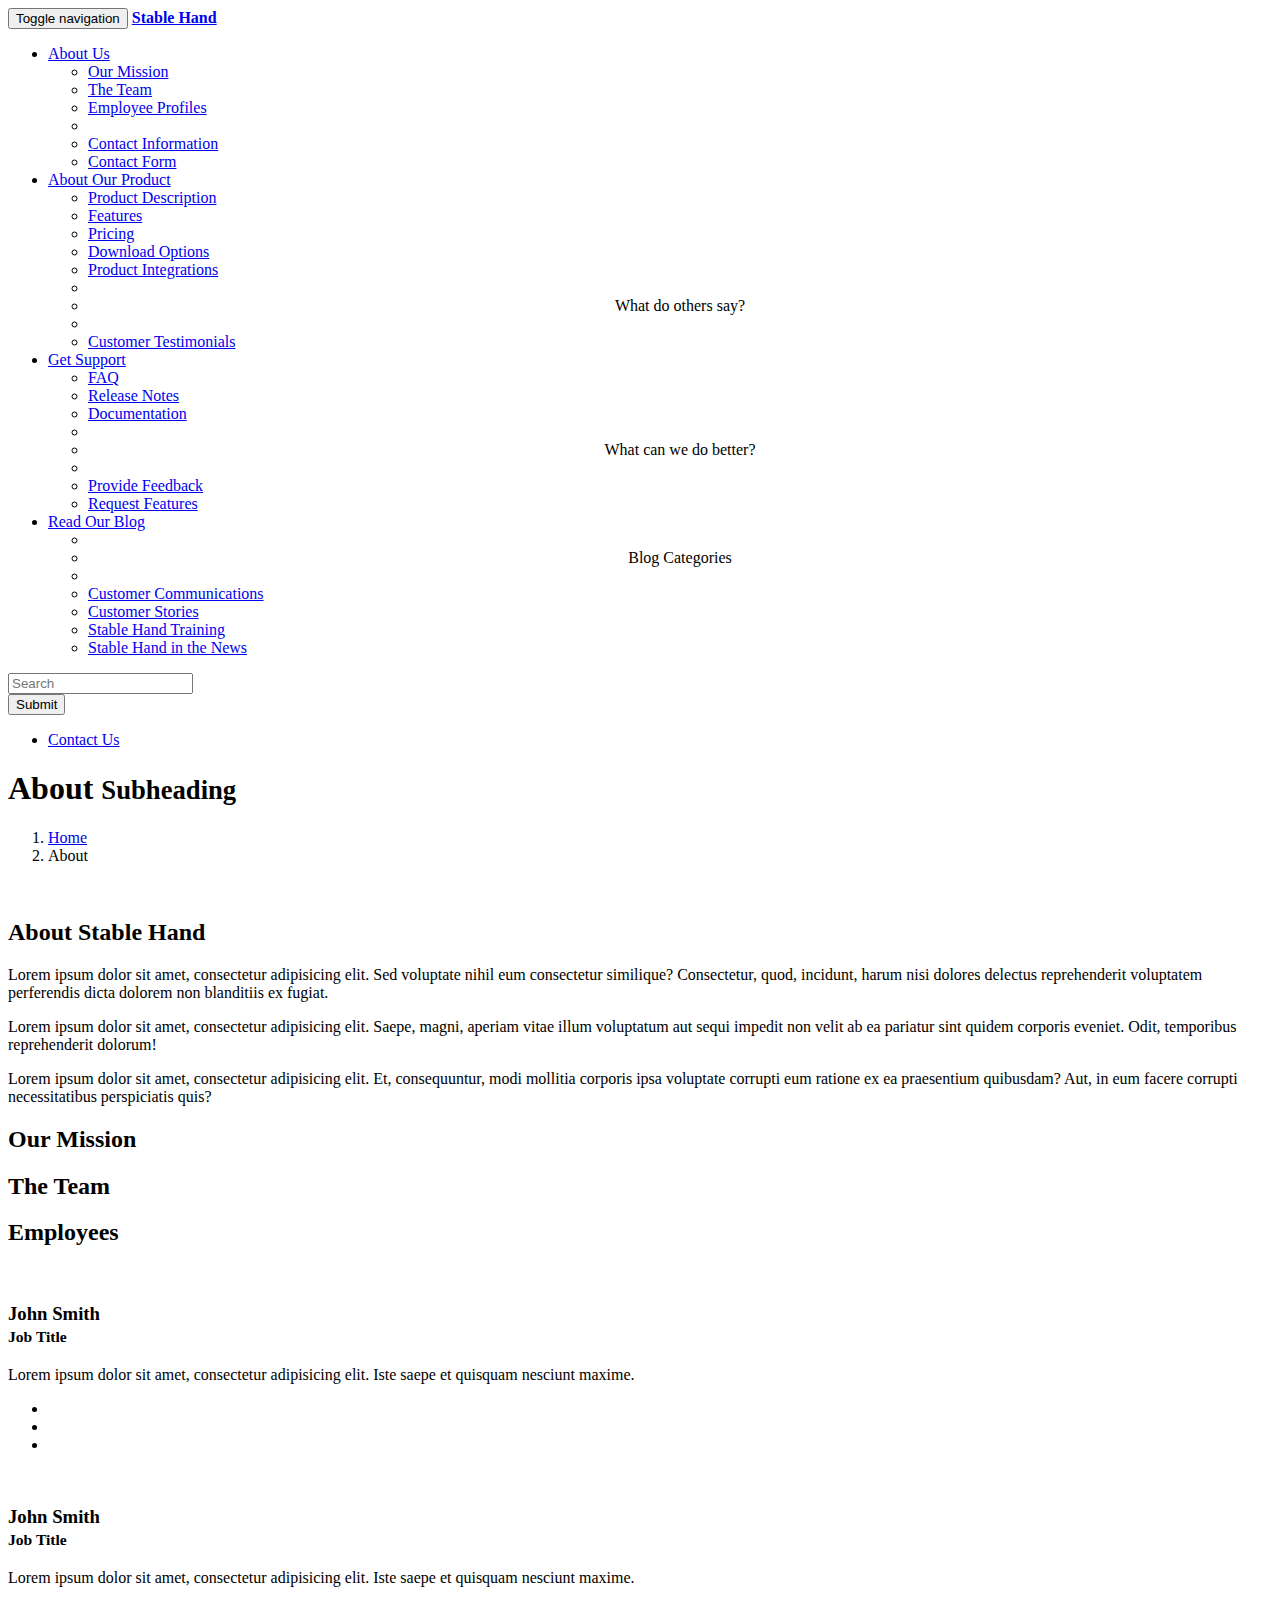
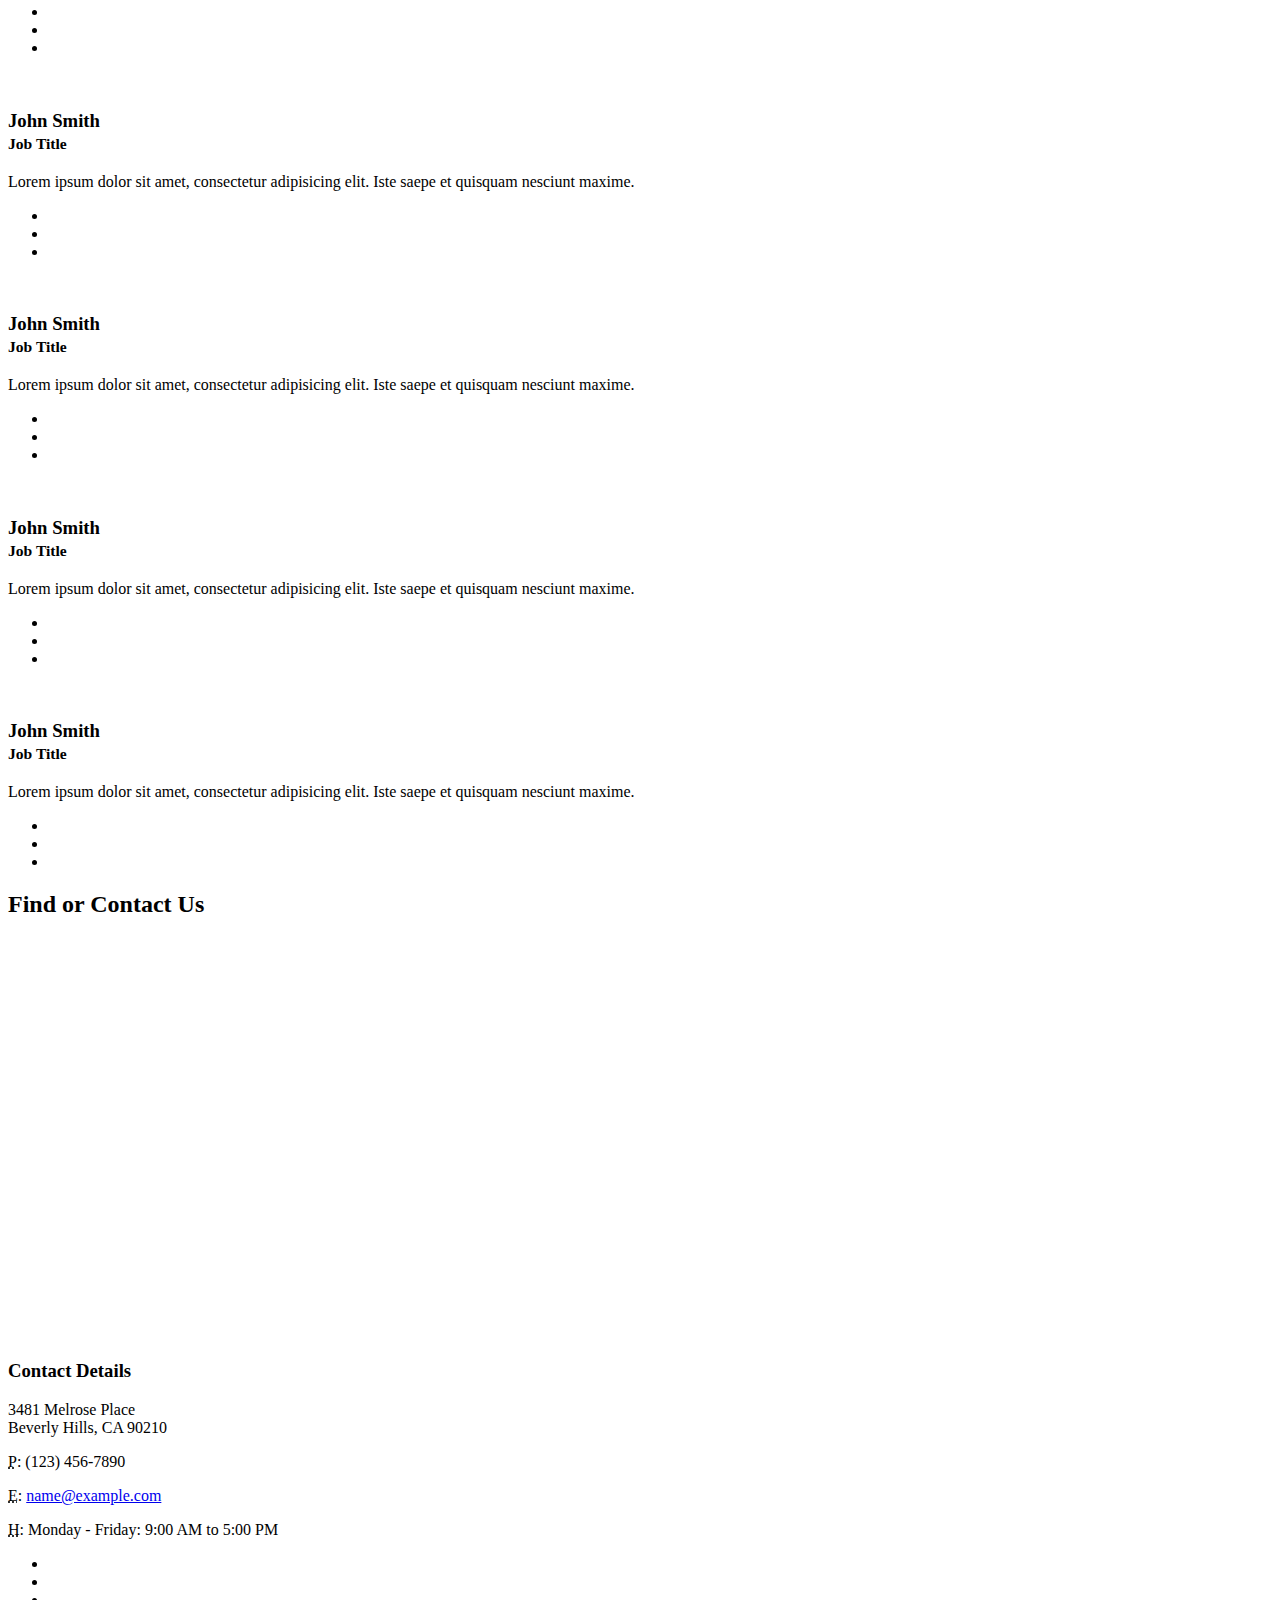
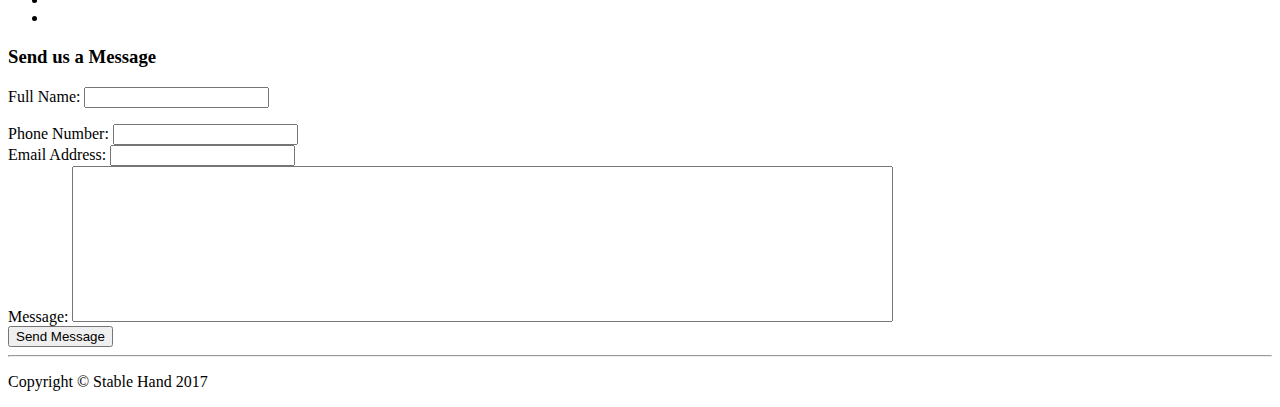
==== about.html @ 835e22d8 "Added pages and internal linking" ====
<!DOCTYPE html>
<html lang="en">

<head>

    <meta charset="utf-8">
    <meta http-equiv="X-UA-Compatible" content="IE=edge">
    <!-- TODO: Add proper viewport meta tag to make page properly display on mobile devices. -->
    <meta name="description" content="">
    <meta name="author" content="">

    <title>Stable Hand - Start Bootstrap Template</title>

    <!-- Bootstrap Core CSS -->
    <link href="css/bootstrap.min.css" rel="stylesheet">

    <!-- Custom CSS -->
    <link href="css/modern-business.css" rel="stylesheet">
    <link href="css/style.css" rel="stylesheet">

    <!-- Custom Fonts -->
    <link href="font-awesome/css/font-awesome.min.css" rel="stylesheet" type="text/css">

    <!-- HTML5 Shim and Respond.js IE8 support of HTML5 elements and media queries -->
    <!-- WARNING: Respond.js doesn't work if you view the page via file:// -->
    <!--[if lt IE 9]>
        <script src="https://oss.maxcdn.com/libs/html5shiv/3.7.0/html5shiv.js"></script>
        <script src="https://oss.maxcdn.com/libs/respond.js/1.4.2/respond.min.js"></script>
    <![endif]-->

</head>

<body>

    <!-- Navigation -->
  <nav class="navbar navbar-inverse navbar-fixed-top" role="navigation">
  <div class="container-fluid">
    <!-- Brand and toggle get grouped for better mobile display -->
    <div class="navbar-header">
      <button type="button" class="navbar-toggle collapsed" data-toggle="collapse" data-target="#bs-example-navbar-collapse-1" aria-expanded="false">
        <span class="sr-only">Toggle navigation</span>
        <span class="icon-bar"></span>
        <span class="icon-bar"></span>
        <span class="icon-bar"></span>
      </button>
      <a class="navbar-brand" href="#">Stable Hand </a>
    </div>

    <!-- Collect the nav links, forms, and other content for toggling -->
    
    
    <div class="collapse navbar-collapse" id="bs-example-navbar-collapse-1">
      
      <ul class="nav navbar-nav">

        
        
        <li class="dropdown">
          <a href="#" class="dropdown-toggle" data-toggle="dropdown" role="button" aria-haspopup="true" aria-expanded="false">About Us<span class="caret"></span></a>
          <ul class="dropdown-menu">
            <li><a href="about.html#mission">Our Mission</a></li>
            <li><a href="about.html#team">The Team</a></li>
            <li><a href="about.html#emp_profile">Employee Profiles</a></li>
            <li role="separator" class="divider"></li>
            <li><a href="about.html#contact_info">Contact Information</a></li>
            <li><a href="about.html#contact_form">Contact Form</a></li>
            
          </ul>
        </li>
        
        
        <li class="dropdown">
          <a href="#" class="dropdown-toggle" data-toggle="dropdown" role="button" aria-haspopup="true" aria-expanded="false">About Our Product <span class="caret"></span></a>
          <ul class="dropdown-menu">
            <li><a href="prod_info.html#description">Product Description</a></li>
            <li><a href="features.html#features">Features</a></li>
            <li><a href="prod_info.html#pricing">Pricing</a></li>
            <li><a href="prod_info.html#download">Download Options</a></li>
            <li><a href="prod_info.html#integrations">Product Integrations</a></li>
            <li role="separator" class="divider"></li>
            <li class="dropdown-header">What do others say?</li>
            <li role="separator" class="divider"></li>
            <li><a href="prod_info.html#testimonials">Customer Testimonials</a></li>
          </ul>
        </li>
        
        <li class="dropdown">
          <a href="#" class="dropdown-toggle" data-toggle="dropdown" role="button" aria-haspopup="true" aria-expanded="false">Get Support <span class="caret"></span></a>
          <ul class="dropdown-menu">
            <li><a href="support.html#faq">FAQ</a></li>
            <li><a href="support.html#release_notes">Release Notes</a></li>
            <li><a href="support.html#documentation">Documentation</a></li>
            <li role="separator" class="divider"></li>
            <li class="dropdown-header">What can we do better?</li>
            <li role="separator" class="divider"></li>
            <li><a href="support.htmlfeedback_form#">Provide Feedback</a></li>
            <li><a href="support.html#request_form">Request Features</a></li>
          </ul>
        </li>

      <li class="dropdown">
          <a href="#" class="dropdown-toggle" data-toggle="dropdown" role="button" aria-haspopup="true" aria-expanded="false">Read Our Blog <span class="caret"></span></a>
          <ul class="dropdown-menu">
            <!-- TODO2: Figure out how to link to posts tagged by category-->
            <li role="separator" class="divider"></li>
            <li class="dropdown-header">Blog Categories</li>
            <li role="separator" class="divider"></li>
            <li><a href="cust_comm.html">Customer Communications </a></li>
            <li><a href="cust_story.html">Customer Stories </a></li>
            <li><a href="cust_trng.html">Stable Hand Training </a></li>
            <li><a href="news.html">Stable Hand in the News </a></li>
          </ul>
        </li>
      </ul>
      
      
      
      <form class="navbar-form navbar-right">
        <div class="form-group">
          <input type="text" class="form-control" placeholder="Search">
        </div>
        <button type="submit" class="btn btn-default">Submit</button>
      </form>
      
      <ul class="nav navbar-nav navbar-right">
        <li><a href="about.html#contact_form">Contact Us </a></li>
        
        
        
      </ul>
    </div><!-- /.navbar-collapse -->
  </div><!-- /.container-fluid -->
</nav>    
</nav>

    <!-- Page Content -->
    <div class="container">

        <!-- Page Heading/Breadcrumbs -->
        <div class="row">
            <div class="col-lg-12">
                <h1 class="page-header">About
                    <small>Subheading</small>
                </h1>
                <ol class="breadcrumb">
                    <li><a href="index.html">Home</a>
                    </li>
                    <li class="active">About</li>
                </ol>
            </div>
        </div>
        <!-- /.row -->

        <!-- Intro Content -->
        <div class="row">
            <div class="col-md-6">
                <img class="img-responsive" src="http://placehold.it/750x450" alt="">
            </div>
            <div class="col-md-6">
                <h2>About Stable Hand</h2>
                <p>Lorem ipsum dolor sit amet, consectetur adipisicing elit. Sed voluptate nihil eum consectetur similique? Consectetur, quod, incidunt, harum nisi dolores delectus reprehenderit voluptatem perferendis dicta dolorem non blanditiis ex fugiat.</p>
                <p>Lorem ipsum dolor sit amet, consectetur adipisicing elit. Saepe, magni, aperiam vitae illum voluptatum aut sequi impedit non velit ab ea pariatur sint quidem corporis eveniet. Odit, temporibus reprehenderit dolorum!</p>
                <p>Lorem ipsum dolor sit amet, consectetur adipisicing elit. Et, consequuntur, modi mollitia corporis ipsa voluptate corrupti eum ratione ex ea praesentium quibusdam? Aut, in eum facere corrupti necessitatibus perspiciatis quis?</p>
            </div>
        </div>
        <!-- /.row -->
        
        <div class="row" id="mission">
            <div class="col-lg-12">
                <h2 class="page-header">Our Mission</h2>
            </div>
        </div>
        
        <div class="row" id="team">
            <div class="col-lg-12">
                <h2 class="page-header">The Team</h2>
            </div>
        </div>

        <div class="row">
            <div class="col-lg-12">
                <h2 class="page-header" id="emp_profile">Employees</h2>
            </div>
            <div class="col-md-4 text-center">
                <div class="thumbnail">
                    <img class="img-responsive" src="http://placehold.it/750x450" alt="">
                    <div class="caption">
                        <h3>John Smith<br>
                            <small>Job Title</small>
                        </h3>
                        <p>Lorem ipsum dolor sit amet, consectetur adipisicing elit. Iste saepe et quisquam nesciunt maxime.</p>
                        <ul class="list-inline">
                            <li><a href="#"><i class="fa fa-2x fa-facebook-square"></i></a>
                            </li>
                            <li><a href="#"><i class="fa fa-2x fa-linkedin-square"></i></a>
                            </li>
                            <li><a href="#"><i class="fa fa-2x fa-twitter-square"></i></a>
                            </li>
                        </ul>
                    </div>
                </div>
            </div>
            <div class="col-md-4 text-center">
                <div class="thumbnail">
                    <img class="img-responsive" src="http://placehold.it/750x450" alt="">
                    <div class="caption">
                        <h3>John Smith<br>
                            <small>Job Title</small>
                        </h3>
                        <p>Lorem ipsum dolor sit amet, consectetur adipisicing elit. Iste saepe et quisquam nesciunt maxime.</p>
                        <ul class="list-inline">
                            <li><a href="#"><i class="fa fa-2x fa-facebook-square"></i></a>
                            </li>
                            <li><a href="#"><i class="fa fa-2x fa-linkedin-square"></i></a>
                            </li>
                            <li><a href="#"><i class="fa fa-2x fa-twitter-square"></i></a>
                            </li>
                        </ul>
                    </div>
                </div>
            </div>
            <div class="col-md-4 text-center">
                <div class="thumbnail">
                    <img class="img-responsive" src="http://placehold.it/750x450" alt="">
                    <div class="caption">
                        <h3>John Smith<br>
                            <small>Job Title</small>
                        </h3>
                        <p>Lorem ipsum dolor sit amet, consectetur adipisicing elit. Iste saepe et quisquam nesciunt maxime.</p>
                        <ul class="list-inline">
                            <li><a href="#"><i class="fa fa-2x fa-facebook-square"></i></a>
                            </li>
                            <li><a href="#"><i class="fa fa-2x fa-linkedin-square"></i></a>
                            </li>
                            <li><a href="#"><i class="fa fa-2x fa-twitter-square"></i></a>
                            </li>
                        </ul>
                    </div>
                </div>
            </div>
            <div class="col-md-4 text-center">
                <div class="thumbnail">
                    <img class="img-responsive" src="http://placehold.it/750x450" alt="">
                    <div class="caption">
                        <h3>John Smith<br>
                            <small>Job Title</small>
                        </h3>
                        <p>Lorem ipsum dolor sit amet, consectetur adipisicing elit. Iste saepe et quisquam nesciunt maxime.</p>
                        <ul class="list-inline">
                            <li><a href="#"><i class="fa fa-2x fa-facebook-square"></i></a>
                            </li>
                            <li><a href="#"><i class="fa fa-2x fa-linkedin-square"></i></a>
                            </li>
                            <li><a href="#"><i class="fa fa-2x fa-twitter-square"></i></a>
                            </li>
                        </ul>
                    </div>
                </div>
            </div>
            <div class="col-md-4 text-center">
                <div class="thumbnail">
                    <img class="img-responsive" src="http://placehold.it/750x450" alt="">
                    <div class="caption">
                        <h3>John Smith<br>
                            <small>Job Title</small>
                        </h3>
                        <p>Lorem ipsum dolor sit amet, consectetur adipisicing elit. Iste saepe et quisquam nesciunt maxime.</p>
                        <ul class="list-inline">
                            <li><a href="#"><i class="fa fa-2x fa-facebook-square"></i></a>
                            </li>
                            <li><a href="#"><i class="fa fa-2x fa-linkedin-square"></i></a>
                            </li>
                            <li><a href="#"><i class="fa fa-2x fa-twitter-square"></i></a>
                            </li>
                        </ul>
                    </div>
                </div>
            </div>
            <div class="col-md-4 text-center">
                <div class="thumbnail">
                    <img class="img-responsive" src="http://placehold.it/750x450" alt="">
                    <div class="caption">
                        <h3>John Smith<br>
                            <small>Job Title</small>
                        </h3>
                        <p>Lorem ipsum dolor sit amet, consectetur adipisicing elit. Iste saepe et quisquam nesciunt maxime.</p>
                        <ul class="list-inline">
                            <li><a href="#"><i class="fa fa-2x fa-facebook-square"></i></a>
                            </li>
                            <li><a href="#"><i class="fa fa-2x fa-linkedin-square"></i></a>
                            </li>
                            <li><a href="#"><i class="fa fa-2x fa-twitter-square"></i></a>
                            </li>
                        </ul>
                    </div>
                </div>
            </div>
        </div>
        <!-- /.row -->

        <!-- Content Row -->
        <div class="row">
            
            
                    <div class="row">
            <div class="col-lg-12" id="contact_info">
                <h2 class="page-header">Find or Contact Us</h2></h2>
            </div>
            
            
            
            <!-- Map Column -->
            <div class="col-md-8">
                <!-- Embedded Google Map -->
                <iframe width="100%" height="400px" frameborder="0" scrolling="no" marginheight="0" marginwidth="0" src="http://maps.google.com/maps?hl=en&amp;ie=UTF8&amp;ll=37.0625,-95.677068&amp;spn=56.506174,79.013672&amp;t=m&amp;z=4&amp;output=embed"></iframe>
            </div>
            <!-- Contact Details Column -->
            <div class="col-md-4">
                <h3>Contact Details</h3>
                <p>
                    3481 Melrose Place<br>Beverly Hills, CA 90210<br>
                </p>
                <p><i class="fa fa-phone"></i>
                    <abbr title="Phone">P</abbr>: (123) 456-7890</p>
                <p><i class="fa fa-envelope-o"></i>
                    <abbr title="Email">E</abbr>: <a href="mailto:name@example.com">name@example.com</a>
                </p>
                <p><i class="fa fa-clock-o"></i>
                    <abbr title="Hours">H</abbr>: Monday - Friday: 9:00 AM to 5:00 PM</p>
                <ul class="list-unstyled list-inline list-social-icons">
                    <li>
                        <a href="#"><i class="fa fa-facebook-square fa-2x"></i></a>
                    </li>
                    <li>
                        <a href="#"><i class="fa fa-linkedin-square fa-2x"></i></a>
                    </li>
                    <li>
                        <a href="#"><i class="fa fa-twitter-square fa-2x"></i></a>
                    </li>
                    <li>
                        <a href="#"><i class="fa fa-google-plus-square fa-2x"></i></a>
                    </li>
                </ul>
            </div>
        </div>
        <!-- /.row -->

        <!-- Contact Form -->
        <!-- In order to set the email address and subject line for the contact form go to the bin/contact_me.php file. -->
        <div class="row">
            <div class="col-md-8">
                <h3>Send us a Message</h3>
                <form name="sentMessage" id="contact_form" novalidate>
                    <div class="control-group form-group">
                        <div class="controls">
                            <label>Full Name:</label>
                            <input type="text" class="form-control" id="name" required data-validation-required-message="Please enter your name.">
                            <p class="help-block"></p>
                        </div>
                    </div>
                    <div class="control-group form-group">
                        <div class="controls">
                            <label>Phone Number:</label>
                            <input type="tel" class="form-control" id="phone" required data-validation-required-message="Please enter your phone number.">
                        </div>
                    </div>
                    <div class="control-group form-group">
                        <div class="controls">
                            <label>Email Address:</label>
                            <input type="email" class="form-control" id="email" required data-validation-required-message="Please enter your email address.">
                        </div>
                    </div>
                    <div class="control-group form-group">
                        <div class="controls">
                            <label>Message:</label>
                            <textarea rows="10" cols="100" class="form-control" id="message" required data-validation-required-message="Please enter your message" maxlength="999" style="resize:none"></textarea>
                        </div>
                    </div>
                    <div id="success"></div>
                    <!-- For success/fail messages -->
                    <button type="submit" class="btn btn-primary">Send Message</button>
                </form>
            </div>

        </div>
        <!-- /.row -->


        <hr>

        <!-- Footer -->
        <footer>
            <div class="row">
                <div class="col-lg-12">
                    <p>Copyright &copy; Stable Hand 2017</p>
                </div>
            </div>
        </footer>

    </div>
    <!-- /.container -->

    <!-- jQuery -->
    <script src="js/jquery.js"></script>

    <!-- Bootstrap Core JavaScript -->
    <script src="js/bootstrap.min.js"></script>

</body>

</html>
---- css/style.css ----
/* Custom styles go here. */


.dropdown-header {
    text-align: center;
}


.navbar-brand {
    font-weight: bolder;
}
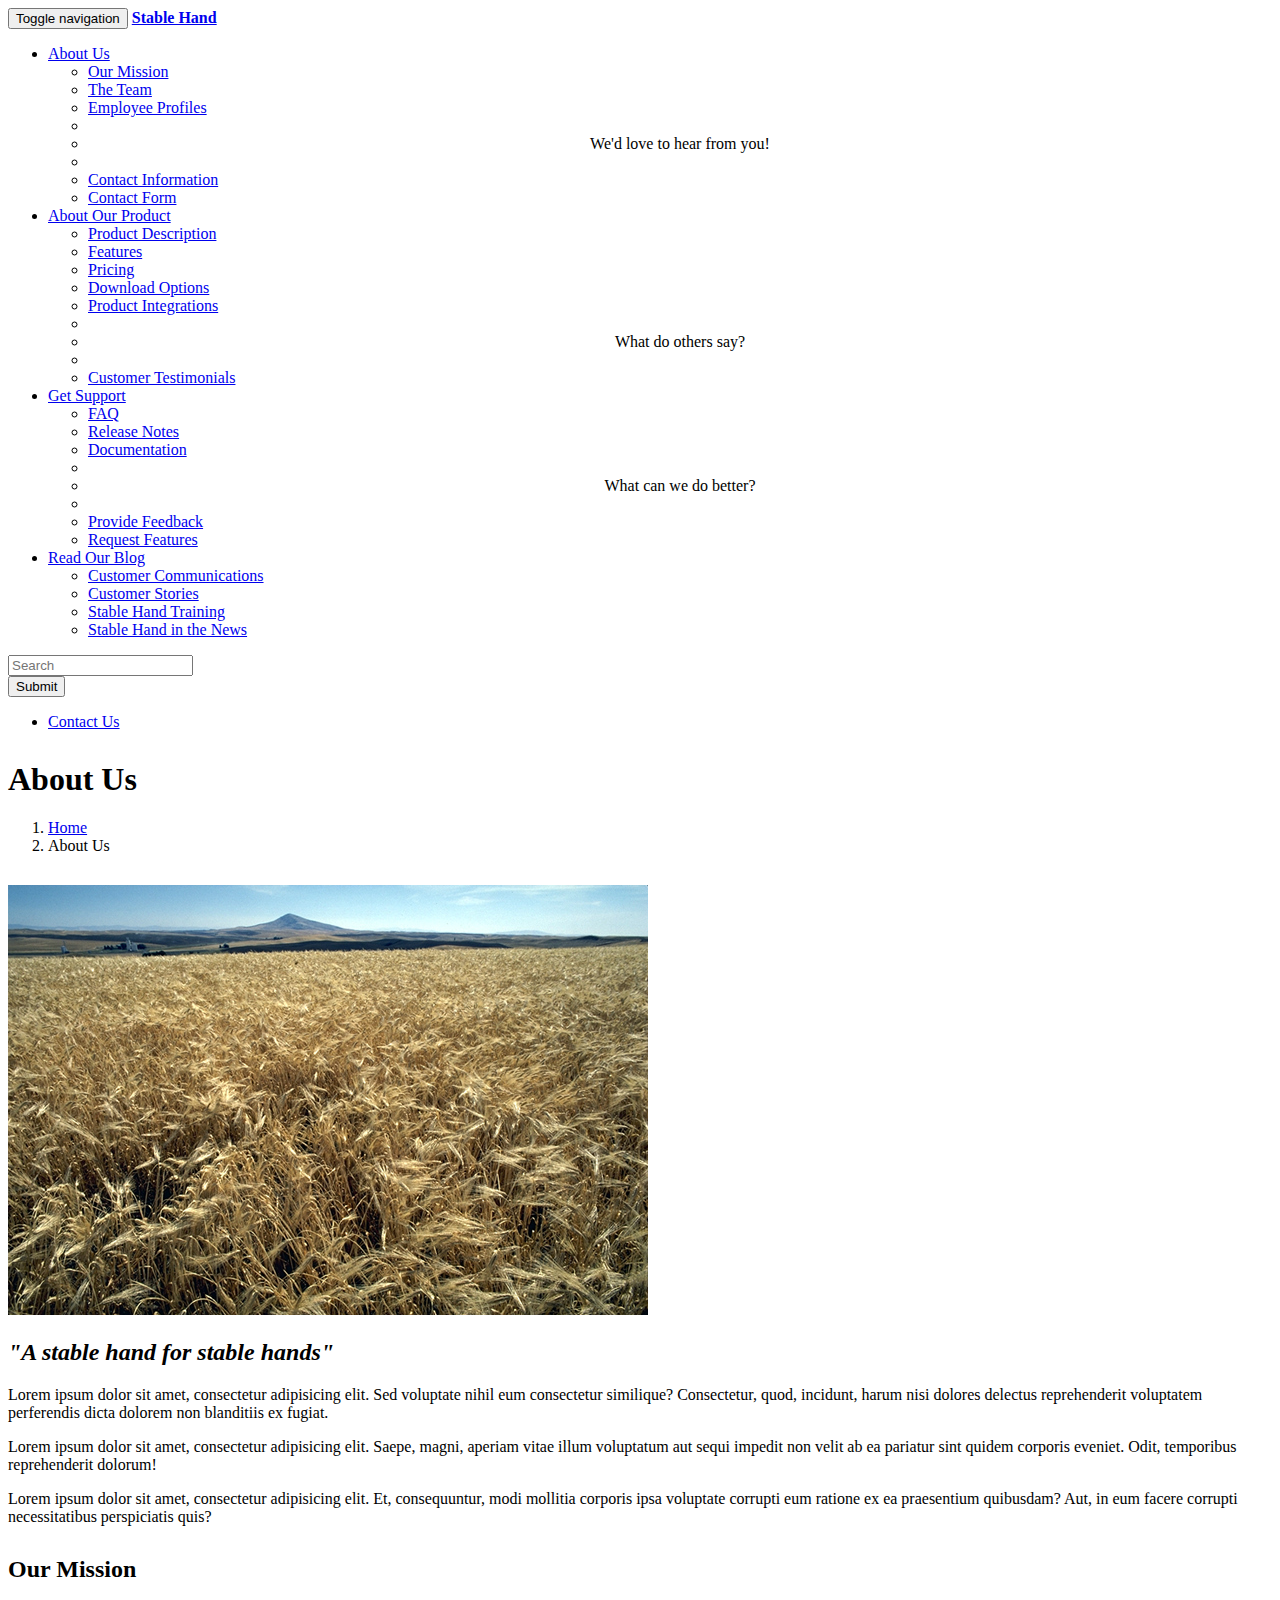
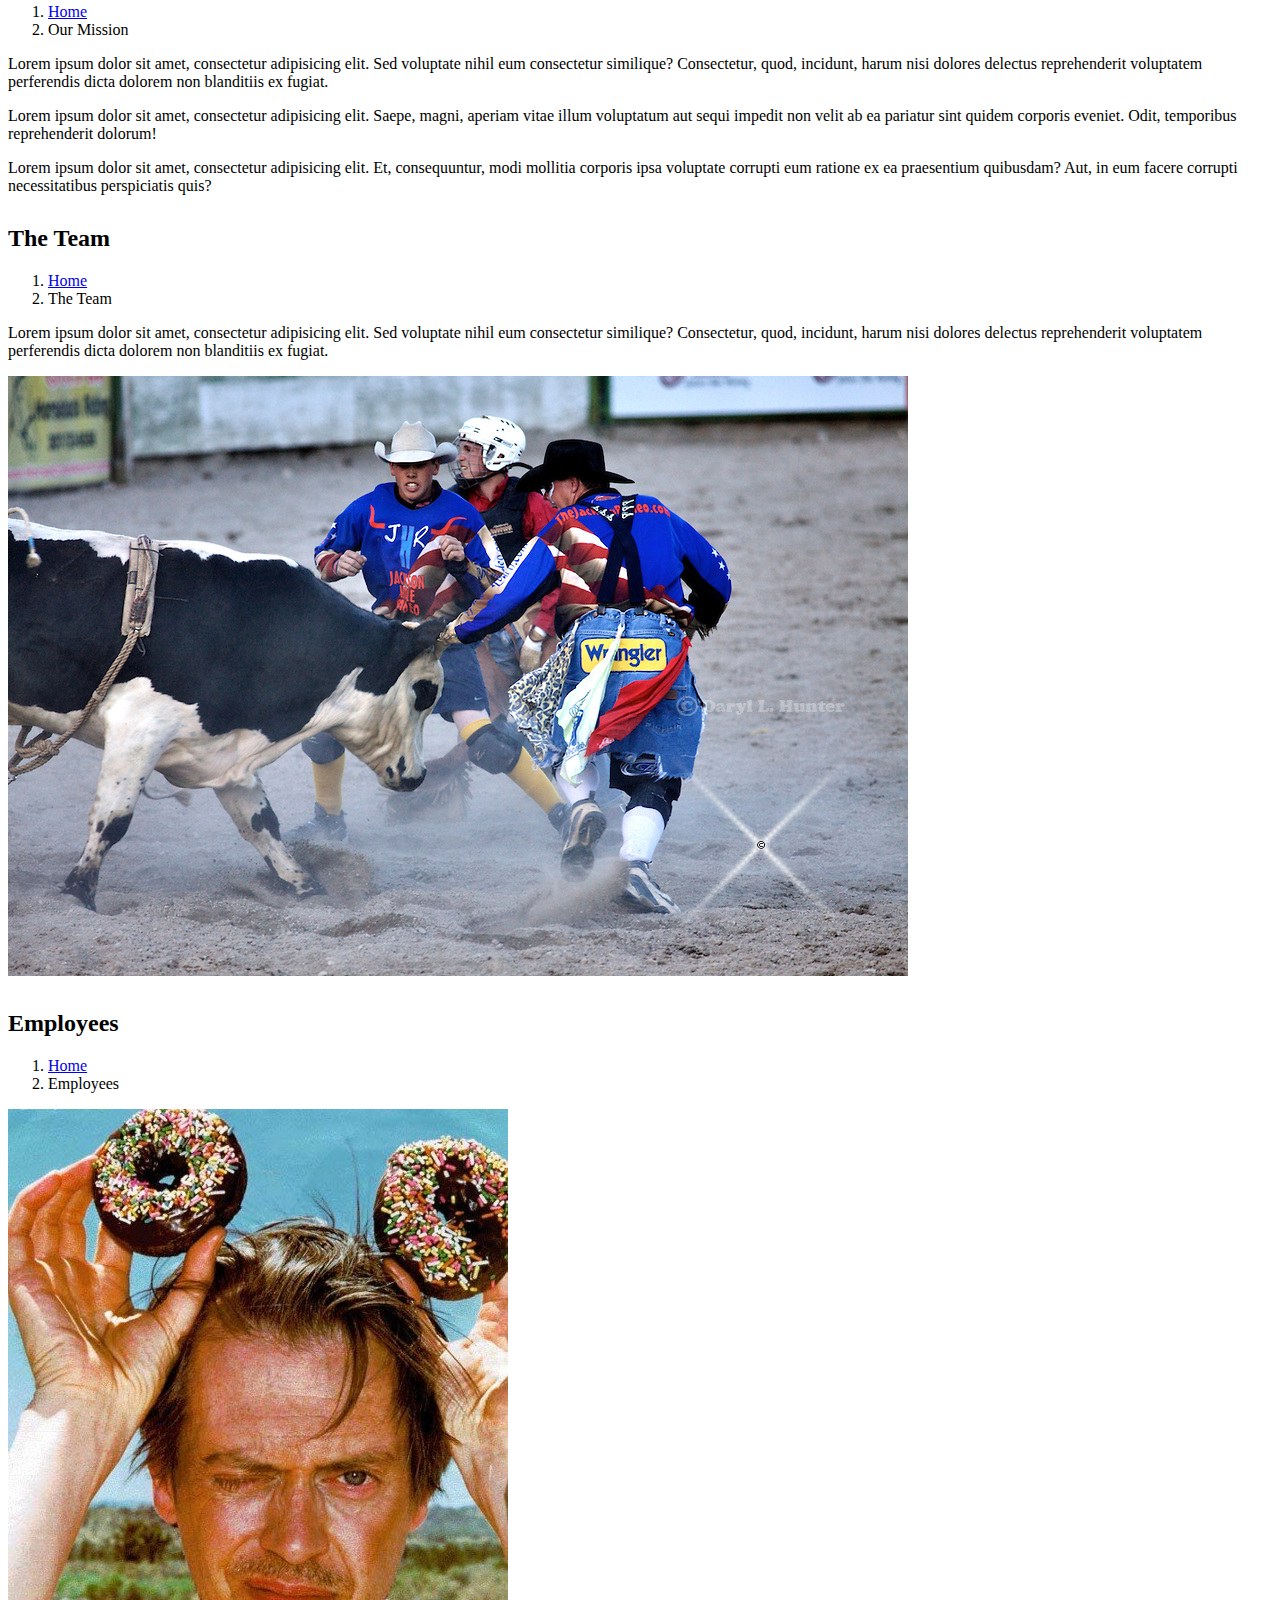
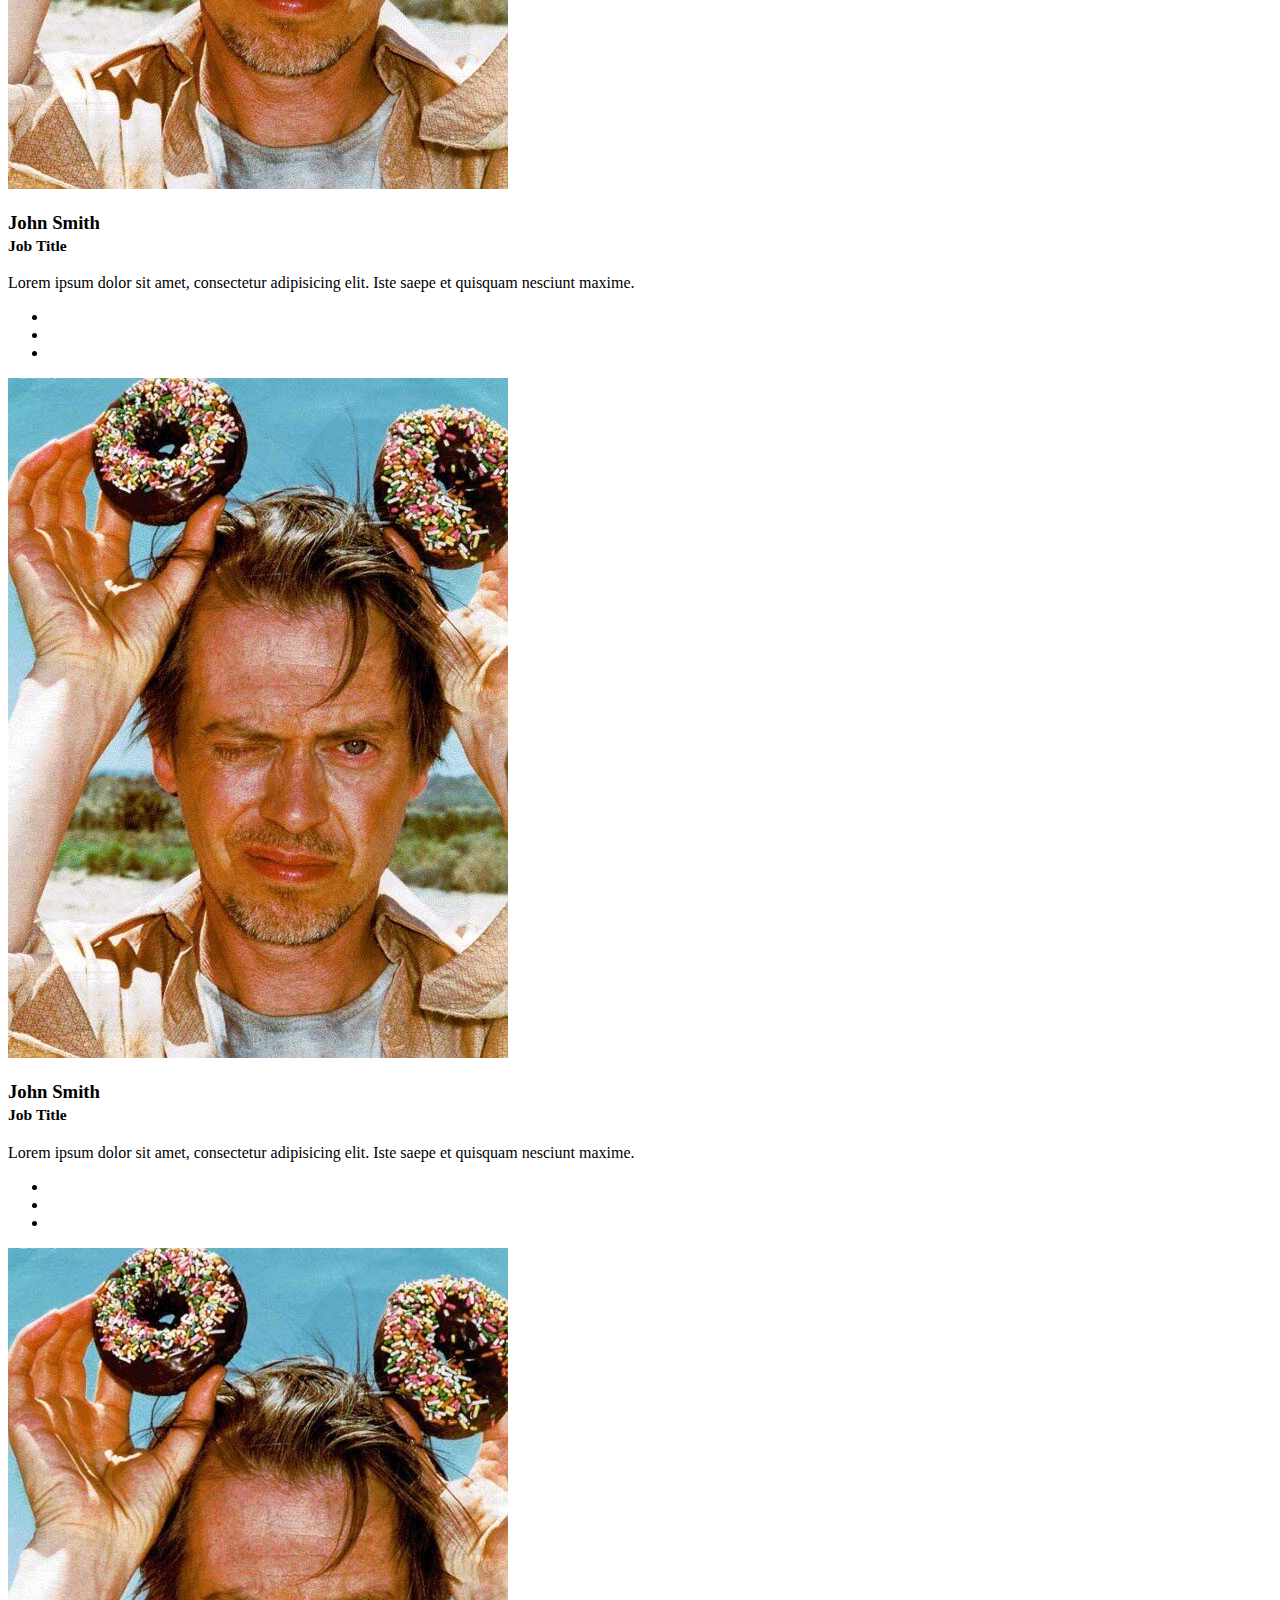
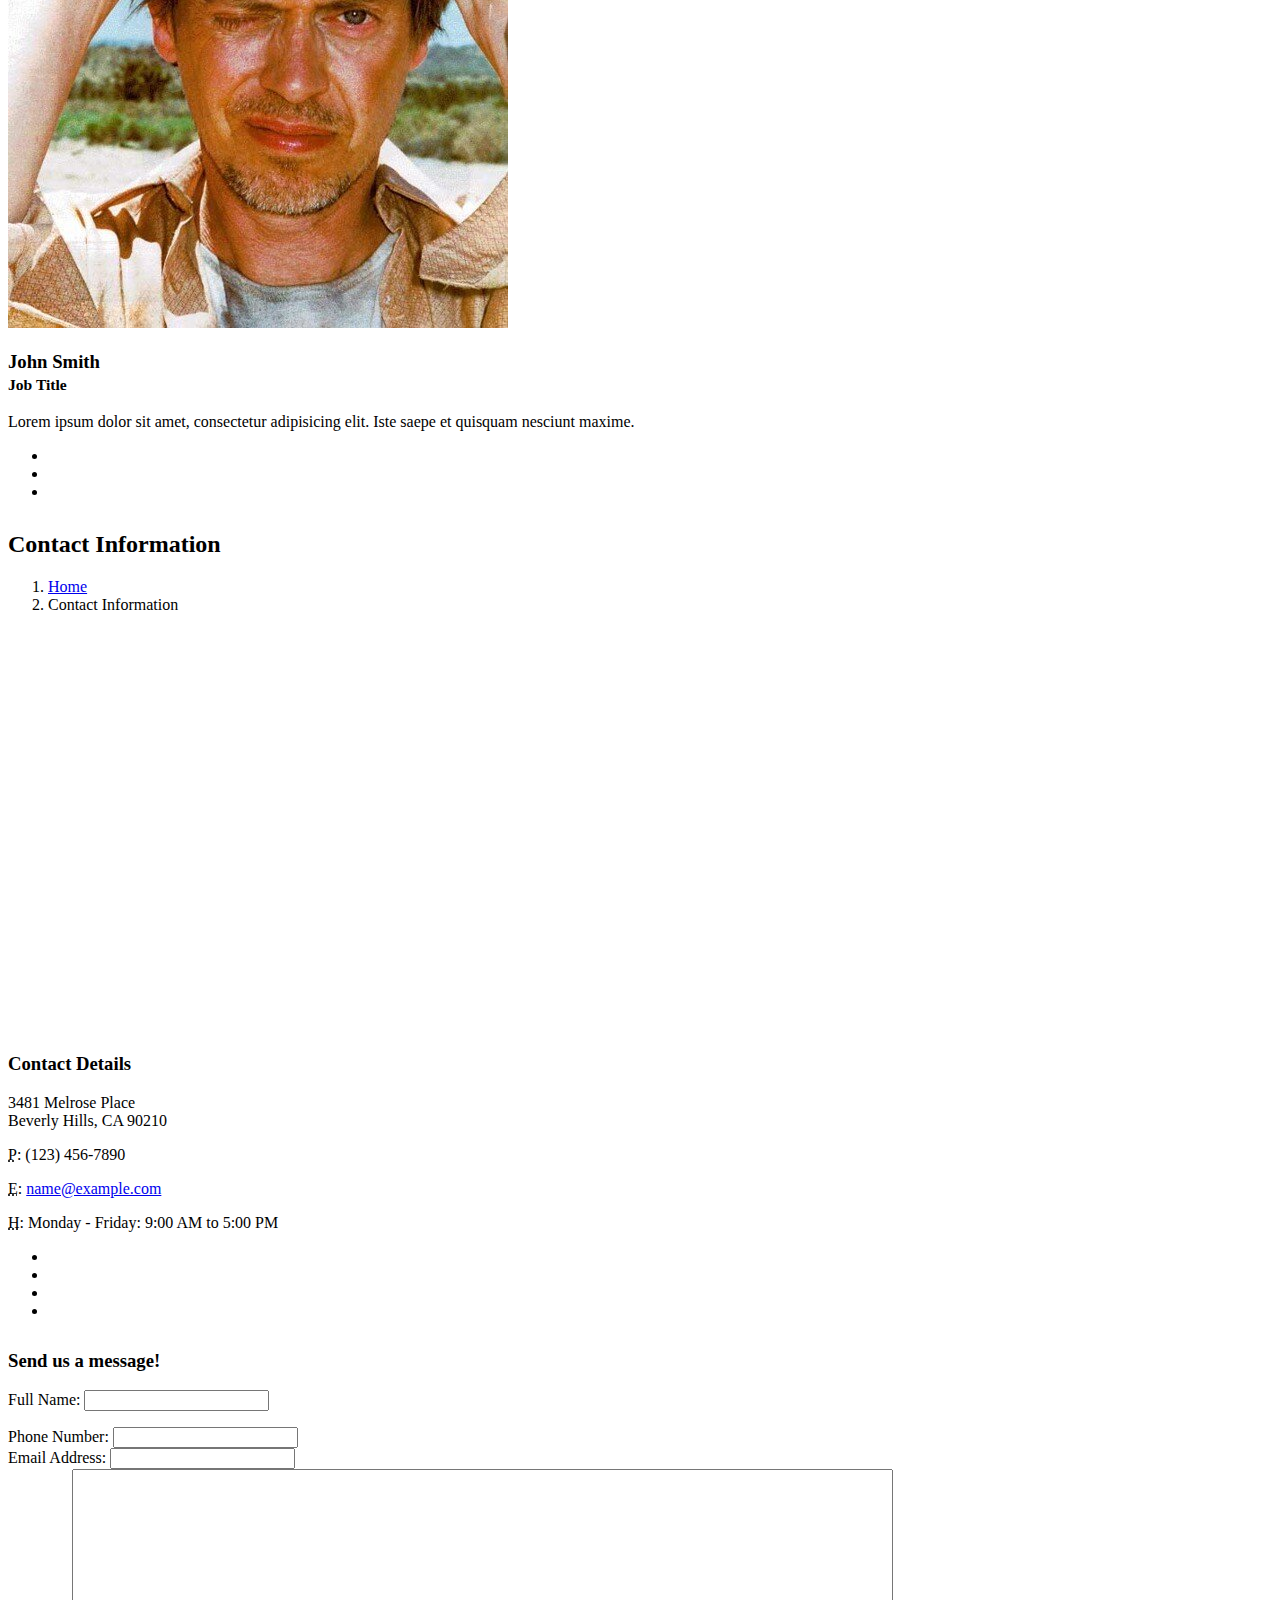
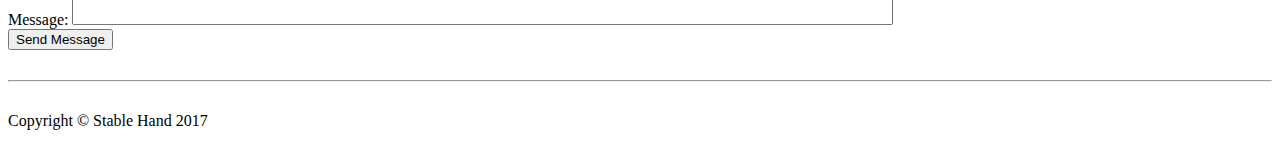
==== commit 1d12fbfb: "checking in with some corrections" ====
--- a/about.html
+++ b/about.html
@@ -2,13 +2,11 @@
 <html lang="en">
 
 <head>
-
     <meta charset="utf-8">
     <meta http-equiv="X-UA-Compatible" content="IE=edge">
-    <!-- TODO: Add proper viewport meta tag to make page properly display on mobile devices. -->
+    <meta name="viewport" content="width=device-width, initial-scale=1">
     <meta name="description" content="">
-    <meta name="author" content="">
-
+    <meta name="author" content="Kelly Colht">
     <title>Stable Hand - Start Bootstrap Template</title>
 
     <!-- Bootstrap Core CSS -->
@@ -31,8 +29,8 @@
 </head>
 
 <body>
-
-    <!-- Navigation -->
+    
+<!-- Navigation -->
   <nav class="navbar navbar-inverse navbar-fixed-top" role="navigation">
   <div class="container-fluid">
     <!-- Brand and toggle get grouped for better mobile display -->
@@ -43,18 +41,13 @@
         <span class="icon-bar"></span>
         <span class="icon-bar"></span>
       </button>
-      <a class="navbar-brand" href="#">Stable Hand </a>
+      <a class="navbar-brand" href="index.html">Stable Hand </a>
     </div>
 
     <!-- Collect the nav links, forms, and other content for toggling -->
     
-    
     <div class="collapse navbar-collapse" id="bs-example-navbar-collapse-1">
-      
       <ul class="nav navbar-nav">
-
-        
-        
         <li class="dropdown">
           <a href="#" class="dropdown-toggle" data-toggle="dropdown" role="button" aria-haspopup="true" aria-expanded="false">About Us<span class="caret"></span></a>
           <ul class="dropdown-menu">
@@ -62,12 +55,12 @@
             <li><a href="about.html#team">The Team</a></li>
             <li><a href="about.html#emp_profile">Employee Profiles</a></li>
             <li role="separator" class="divider"></li>
+            <li class="dropdown-header">We'd love to hear from you!</li>
+            <li role="separator" class="divider"></li>
             <li><a href="about.html#contact_info">Contact Information</a></li>
             <li><a href="about.html#contact_form">Contact Form</a></li>
-            
           </ul>
         </li>
-        
         
         <li class="dropdown">
           <a href="#" class="dropdown-toggle" data-toggle="dropdown" role="button" aria-haspopup="true" aria-expanded="false">About Our Product <span class="caret"></span></a>
@@ -102,9 +95,6 @@
           <a href="#" class="dropdown-toggle" data-toggle="dropdown" role="button" aria-haspopup="true" aria-expanded="false">Read Our Blog <span class="caret"></span></a>
           <ul class="dropdown-menu">
             <!-- TODO2: Figure out how to link to posts tagged by category-->
-            <li role="separator" class="divider"></li>
-            <li class="dropdown-header">Blog Categories</li>
-            <li role="separator" class="divider"></li>
             <li><a href="cust_comm.html">Customer Communications </a></li>
             <li><a href="cust_story.html">Customer Stories </a></li>
             <li><a href="cust_trng.html">Stable Hand Training </a></li>
@@ -113,8 +103,6 @@
         </li>
       </ul>
       
-      
-      
       <form class="navbar-form navbar-right">
         <div class="form-group">
           <input type="text" class="form-control" placeholder="Search">
@@ -124,28 +112,26 @@
       
       <ul class="nav navbar-nav navbar-right">
         <li><a href="about.html#contact_form">Contact Us </a></li>
-        
-        
-        
       </ul>
     </div><!-- /.navbar-collapse -->
   </div><!-- /.container-fluid -->
-</nav>    
 </nav>
 
+
+   
     <!-- Page Content -->
     <div class="container">
 
         <!-- Page Heading/Breadcrumbs -->
         <div class="row">
             <div class="col-lg-12">
-                <h1 class="page-header">About
-                    <small>Subheading</small>
+                <h1 class="page-header">About Us
+                    <small></small>
                 </h1>
                 <ol class="breadcrumb">
                     <li><a href="index.html">Home</a>
                     </li>
-                    <li class="active">About</li>
+                    <li class="active">About Us</li>
                 </ol>
             </div>
         </div>
@@ -154,36 +140,64 @@
         <!-- Intro Content -->
         <div class="row">
             <div class="col-md-6">
-                <img class="img-responsive" src="http://placehold.it/750x450" alt="">
+                <img class="img-responsive" src="images/Barley.jpg" alt="">
             </div>
             <div class="col-md-6">
-                <h2>About Stable Hand</h2>
+                <h2><em>"A stable hand for stable hands"</em></h2>
                 <p>Lorem ipsum dolor sit amet, consectetur adipisicing elit. Sed voluptate nihil eum consectetur similique? Consectetur, quod, incidunt, harum nisi dolores delectus reprehenderit voluptatem perferendis dicta dolorem non blanditiis ex fugiat.</p>
                 <p>Lorem ipsum dolor sit amet, consectetur adipisicing elit. Saepe, magni, aperiam vitae illum voluptatum aut sequi impedit non velit ab ea pariatur sint quidem corporis eveniet. Odit, temporibus reprehenderit dolorum!</p>
                 <p>Lorem ipsum dolor sit amet, consectetur adipisicing elit. Et, consequuntur, modi mollitia corporis ipsa voluptate corrupti eum ratione ex ea praesentium quibusdam? Aut, in eum facere corrupti necessitatibus perspiciatis quis?</p>
             </div>
         </div>
         <!-- /.row -->
-        
+
         <div class="row" id="mission">
             <div class="col-lg-12">
                 <h2 class="page-header">Our Mission</h2>
+                <ol class="breadcrumb">
+                    <li><a href="index.html">Home</a>
+                    </li>
+                    <li class="active">Our Mission</li>
+                </ol>
+            </div>
+            <div class="col-md-12">
+                <p>Lorem ipsum dolor sit amet, consectetur adipisicing elit. Sed voluptate nihil eum consectetur similique? Consectetur, quod, incidunt, harum nisi dolores delectus reprehenderit voluptatem perferendis dicta dolorem non blanditiis ex fugiat.</p>
+                <p>Lorem ipsum dolor sit amet, consectetur adipisicing elit. Saepe, magni, aperiam vitae illum voluptatum aut sequi impedit non velit ab ea pariatur sint quidem corporis eveniet. Odit, temporibus reprehenderit dolorum!</p>
+                <p>Lorem ipsum dolor sit amet, consectetur adipisicing elit. Et, consequuntur, modi mollitia corporis ipsa voluptate corrupti eum ratione ex ea praesentium quibusdam? Aut, in eum facere corrupti necessitatibus perspiciatis quis?</p>
             </div>
         </div>
         
         <div class="row" id="team">
             <div class="col-lg-12">
                 <h2 class="page-header">The Team</h2>
-            </div>
+                <ol class="breadcrumb">
+                    <li><a href="index.html">Home</a>
+                    </li>
+                    <li class="active">The Team</li>
+                </ol>
+            </div>
+            <div class="col-md-3">
+                <p>Lorem ipsum dolor sit amet, consectetur adipisicing elit. Sed voluptate nihil eum consectetur similique? Consectetur, quod, incidunt, harum nisi dolores delectus reprehenderit voluptatem perferendis dicta dolorem non blanditiis ex fugiat.</p>
+            </div>
+            <div class="col-md-9">
+                <img class="img-responsive" src="images/rodeoclowns.jpeg" alt="">
+            </div>
+            <div class="col-md-6">
+        </div>
         </div>
 
         <div class="row">
             <div class="col-lg-12">
                 <h2 class="page-header" id="emp_profile">Employees</h2>
+                <ol class="breadcrumb">
+                    <li><a href="index.html">Home</a>
+                    </li>
+                    <li class="active">Employees</li>
+                </ol>
             </div>
             <div class="col-md-4 text-center">
                 <div class="thumbnail">
-                    <img class="img-responsive" src="http://placehold.it/750x450" alt="">
+                    <img class="img-responsive" src="images/buscemi.jpeg" alt="">
                     <div class="caption">
                         <h3>John Smith<br>
                             <small>Job Title</small>
@@ -202,7 +216,7 @@
             </div>
             <div class="col-md-4 text-center">
                 <div class="thumbnail">
-                    <img class="img-responsive" src="http://placehold.it/750x450" alt="">
+                    <img class="img-responsive" src="images/buscemi.jpeg" alt="">
                     <div class="caption">
                         <h3>John Smith<br>
                             <small>Job Title</small>
@@ -221,7 +235,7 @@
             </div>
             <div class="col-md-4 text-center">
                 <div class="thumbnail">
-                    <img class="img-responsive" src="http://placehold.it/750x450" alt="">
+                    <img class="img-responsive" src="images/buscemi.jpeg" alt="">
                     <div class="caption">
                         <h3>John Smith<br>
                             <small>Job Title</small>
@@ -238,63 +252,6 @@
                     </div>
                 </div>
             </div>
-            <div class="col-md-4 text-center">
-                <div class="thumbnail">
-                    <img class="img-responsive" src="http://placehold.it/750x450" alt="">
-                    <div class="caption">
-                        <h3>John Smith<br>
-                            <small>Job Title</small>
-                        </h3>
-                        <p>Lorem ipsum dolor sit amet, consectetur adipisicing elit. Iste saepe et quisquam nesciunt maxime.</p>
-                        <ul class="list-inline">
-                            <li><a href="#"><i class="fa fa-2x fa-facebook-square"></i></a>
-                            </li>
-                            <li><a href="#"><i class="fa fa-2x fa-linkedin-square"></i></a>
-                            </li>
-                            <li><a href="#"><i class="fa fa-2x fa-twitter-square"></i></a>
-                            </li>
-                        </ul>
-                    </div>
-                </div>
-            </div>
-            <div class="col-md-4 text-center">
-                <div class="thumbnail">
-                    <img class="img-responsive" src="http://placehold.it/750x450" alt="">
-                    <div class="caption">
-                        <h3>John Smith<br>
-                            <small>Job Title</small>
-                        </h3>
-                        <p>Lorem ipsum dolor sit amet, consectetur adipisicing elit. Iste saepe et quisquam nesciunt maxime.</p>
-                        <ul class="list-inline">
-                            <li><a href="#"><i class="fa fa-2x fa-facebook-square"></i></a>
-                            </li>
-                            <li><a href="#"><i class="fa fa-2x fa-linkedin-square"></i></a>
-                            </li>
-                            <li><a href="#"><i class="fa fa-2x fa-twitter-square"></i></a>
-                            </li>
-                        </ul>
-                    </div>
-                </div>
-            </div>
-            <div class="col-md-4 text-center">
-                <div class="thumbnail">
-                    <img class="img-responsive" src="http://placehold.it/750x450" alt="">
-                    <div class="caption">
-                        <h3>John Smith<br>
-                            <small>Job Title</small>
-                        </h3>
-                        <p>Lorem ipsum dolor sit amet, consectetur adipisicing elit. Iste saepe et quisquam nesciunt maxime.</p>
-                        <ul class="list-inline">
-                            <li><a href="#"><i class="fa fa-2x fa-facebook-square"></i></a>
-                            </li>
-                            <li><a href="#"><i class="fa fa-2x fa-linkedin-square"></i></a>
-                            </li>
-                            <li><a href="#"><i class="fa fa-2x fa-twitter-square"></i></a>
-                            </li>
-                        </ul>
-                    </div>
-                </div>
-            </div>
         </div>
         <!-- /.row -->
 
@@ -304,7 +261,11 @@
             
                     <div class="row">
             <div class="col-lg-12" id="contact_info">
-                <h2 class="page-header">Find or Contact Us</h2></h2>
+                <h2 class="page-header">Contact Information</h2>
+                <ol class="breadcrumb">
+                    <li><a href="index.html">Home</a></li>
+                    <li class="active">Contact Information</li>
+                </ol>
             </div>
             
             
@@ -312,7 +273,7 @@
             <!-- Map Column -->
             <div class="col-md-8">
                 <!-- Embedded Google Map -->
-                <iframe width="100%" height="400px" frameborder="0" scrolling="no" marginheight="0" marginwidth="0" src="http://maps.google.com/maps?hl=en&amp;ie=UTF8&amp;ll=37.0625,-95.677068&amp;spn=56.506174,79.013672&amp;t=m&amp;z=4&amp;output=embed"></iframe>
+                <iframe width="100%" height="400px" frameborder="0" scrolling="no" marginheight="0" marginwidth="0" src="https://maps.google.com/maps?hl=en&amp;ie=UTF8&amp;ll=37.0625,-95.677068&amp;spn=56.506174,79.013672&amp;t=m&amp;z=4&amp;output=embed"></iframe>
             </div>
             <!-- Contact Details Column -->
             <div class="col-md-4">
@@ -349,7 +310,7 @@
         <!-- In order to set the email address and subject line for the contact form go to the bin/contact_me.php file. -->
         <div class="row">
             <div class="col-md-8">
-                <h3>Send us a Message</h3>
+                <h3>Send us a message!</h3>
                 <form name="sentMessage" id="contact_form" novalidate>
                     <div class="control-group form-group">
                         <div class="controls">
--- a/css/style.css
+++ b/css/style.css
@@ -8,4 +8,19 @@
 
 .navbar-brand {
     font-weight: bolder;
-}+}
+
+.img-fluid {
+    width: 100%; 
+    height: auto;
+}
+
+.img-fluid--carousel {
+    height: 20%;
+}
+
+.row {
+  margin-top: 30px;
+  margin-bottom: 30px
+}
+
